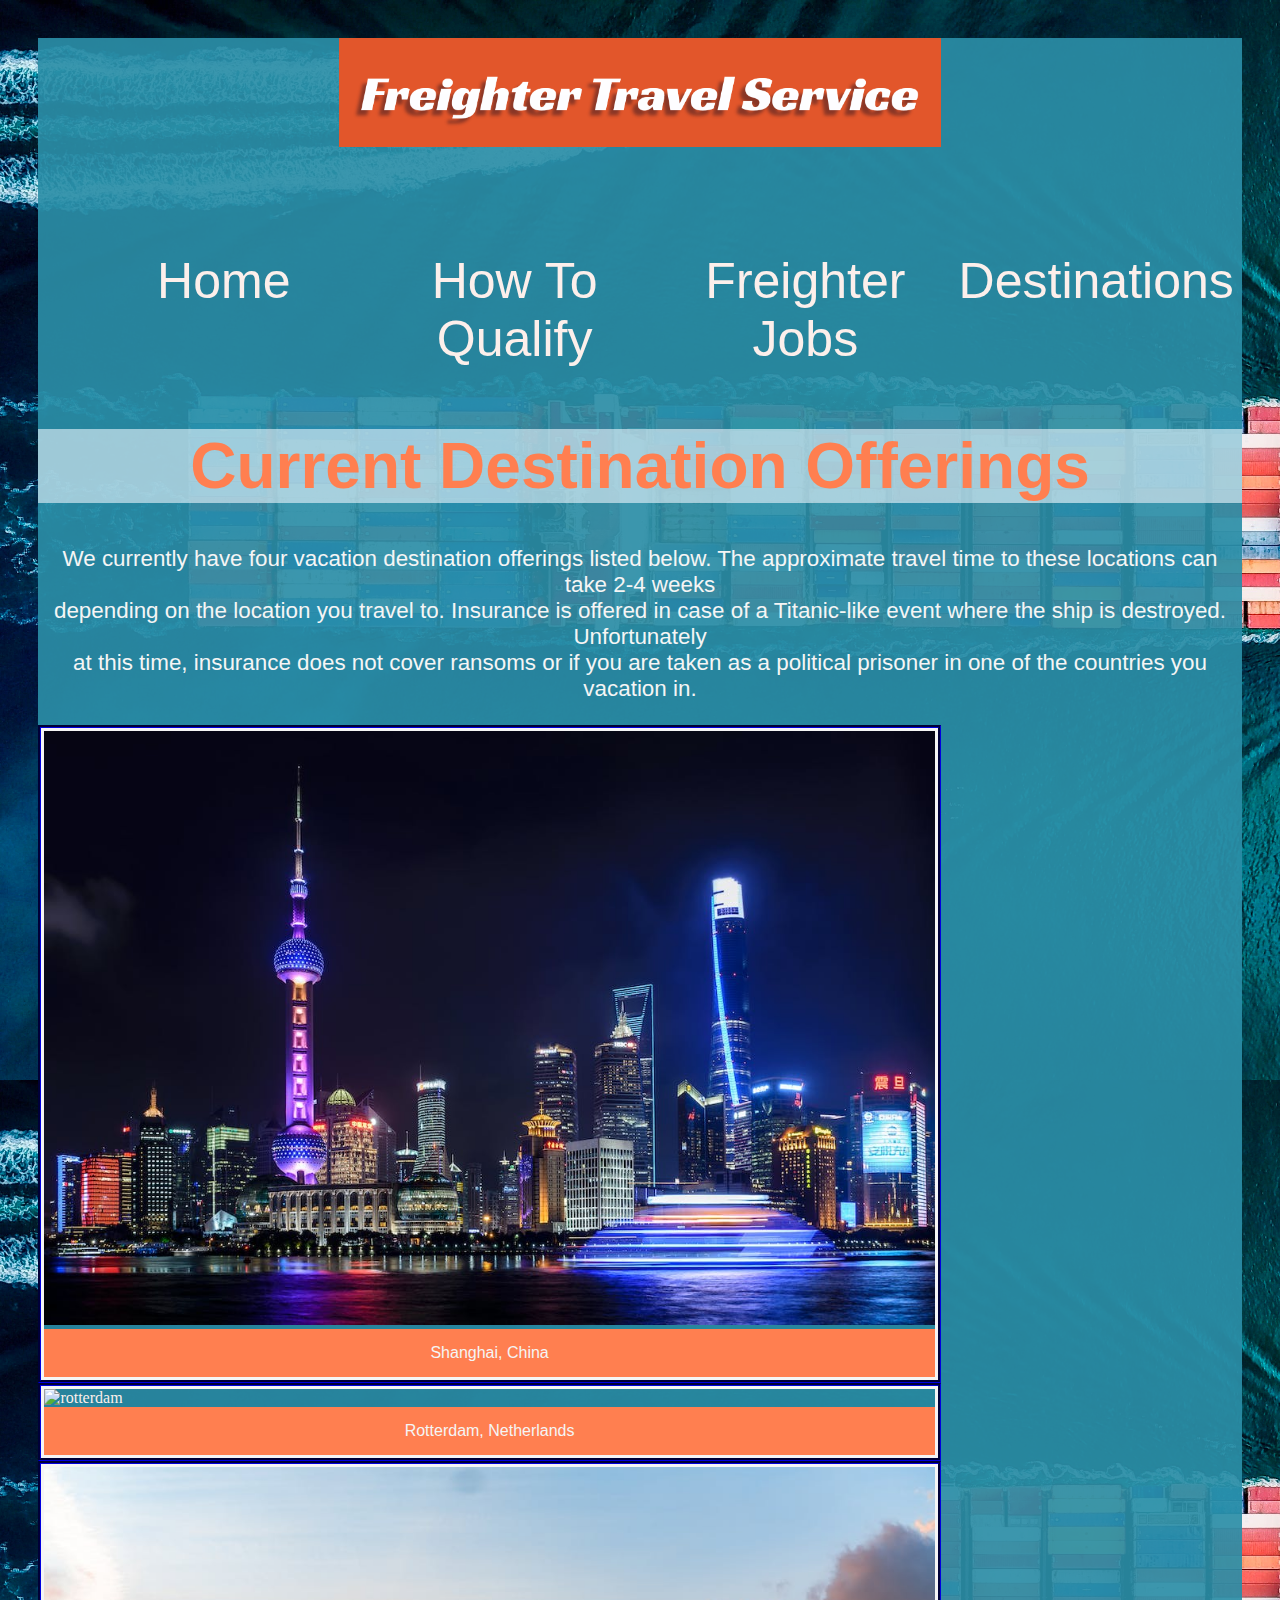
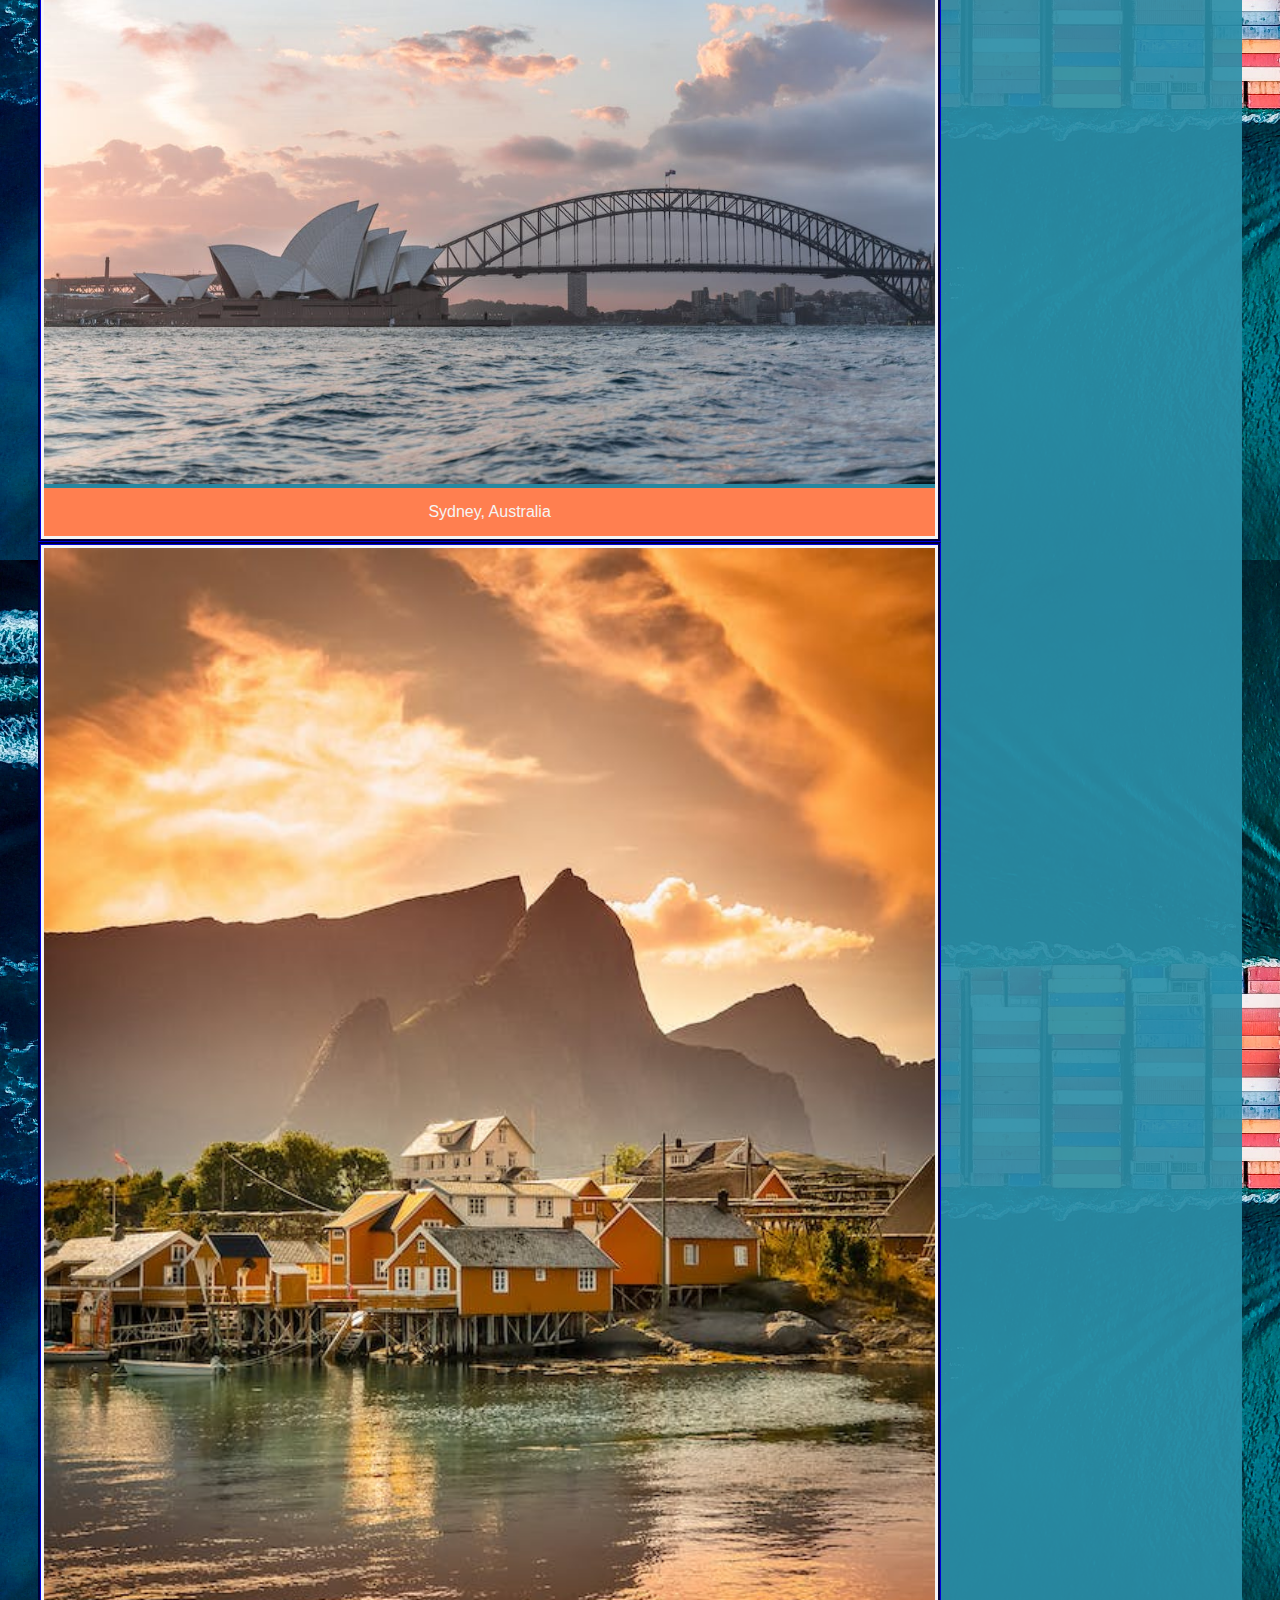
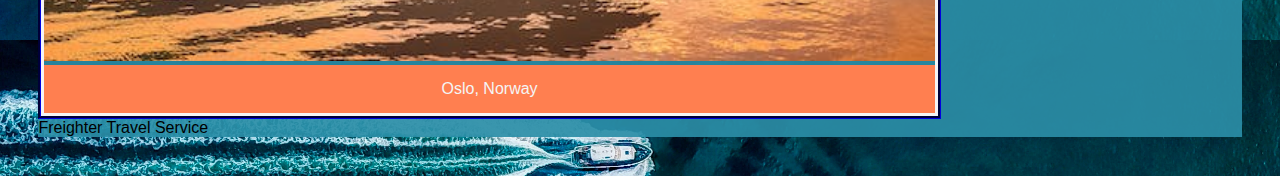
==== Destinations.html @ 9d5e1118 "Add files via upload" ====
<!DOCTYPE html>
<html lang="en">
<head>
<!--
CIS 162
Project 2-2
Author: Matthew Fernadez
Date: 12/2/22
Filename: Destinations.html
-->

<meta charset="utf-8">
<title>Frieghter Travel Service</title>
<link href="Project_stylesheet.css" rel="stylesheet">
<link href="Grid.css" rel="stylesheet">
</head>

<body>
    <header> <img src="Logo_3.png" alt="freighter travel services">  </header>
        <nav>
            <ul>
                <li><a href="index.html">Home</a></li>
                <li><a href="Qualify.html">How To Qualify</a></li>
                <li><a href="Freighter_jobs.html">Freighter Jobs</a></li>
                <li><a href="Destinations.html">Destinations</a></li>
         </ul>
    
        </nav>
        <section>
            <article>
<h1>Current Destination Offerings</h1>
        
<div class="description">
    <p>We currently have four vacation destination offerings listed below. The approximate travel time to these locations can take 2-4 weeks<br>
    depending on the location you travel to. Insurance is offered in case of a Titanic-like event where the ship is destroyed. Unfortunately <br>
    at this time, insurance does not cover ransoms or if you are taken as a political prisoner in one of the countries you vacation in.</p>
    
  </div>



        <div class="destinations">
            <div class="gallery">
              <a target="_blank" href="shanghai.jpeg">
                <img src="shanghai.jpeg" alt="shanghai" width="700" height="400">
              </a>
              <div class="desc">Shanghai, China</div>
            </div>
          </div>
          
          
          <div class="destinations">
            <div class="gallery">
              <a target="_blank" href="rotterdam.jpeg">
                <img src="rotterdam.jpeg" alt="rotterdam" width="600" height="400">
              </a>
              <div class="desc">Rotterdam, Netherlands</div>
            </div>
          </div>
          
          <div class="destinations">
            <div class="gallery">
              <a target="_blank" href="australia.jpeg">
                <img src="australia.jpeg" alt="australia" width="600" height="400">
              </a>
              <div class="desc">Sydney, Australia</div>
            </div>
          </div>
          
          <div class="destinations">
            <div class="gallery">
              <a target="_blank" href="norway.jpeg">
                <img src="norway.jpeg" alt="norway" width="600" height="400">
              </a>
              <div class="desc">Oslo, Norway</div>
            </div>
          </div>
          
          <div class="clearfix"></div>
        </article>
        </section>
         
   <br>
   <footer>Freighter Travel Service</footer>
       
</body>    
</html>
---- Project_stylesheet.css ----
@charset "utf-8";


body > header > img {
    display: grid;
  margin-left: auto;
  margin-right: auto;
  width: 50%;
  background-color: rgb(226, 86, 43);
}

body > nav > ul > li {
    display:inline-block;
    text-align: center;
    float: left;
    width: 25%;
    margin-left: auto;
    margin-right: auto;
font-family:'Lucida Sans', 'Lucida Sans Regular', 'Lucida Grande', 'Lucida Sans Unicode', Geneva, Verdana, sans-serif;
    font-size: 50px;
   }


   

Section > article > h1 {
    font-size: 4em;
    font-family:'Gill Sans', 'Gill Sans MT', Calibri, 'Trebuchet MS', sans-serif;
    color: coral;
    text-align: center;
    background-color: rgba(240, 248, 255, 0.596);
}


nav > ul > li > a:hover, nav > ul > li > a:active {
    background-color: rgb(240, 120, 73);
    }

a {
    color: rgb(252, 239, 235);
    text-decoration: none;
        
}

html {
    background-image: url(Cargo_ship2.jpg);
}

body {
    background-color: rgba(42, 142, 167, 0.918);
    margin:3%;
    }


body > section > article > p {
    font-size: 2em;
    font-family: 'Lucida Sans', 'Lucida Sans Regular', 'Lucida Grande', 'Lucida Sans Unicode', Geneva, Verdana, sans-serif;
    color:whitesmoke;
    text-align: center;
}



/* Qualify Page */
footer {
    font-family: 'Franklin Gothic Medium', 'Arial Narrow', Arial, sans-serif;
}


div.qualify > h1 {
    text-align: center
}

div.qualify > section > article > p {
    
    clear: right;
    float:none;
    text-align: center;
    color: whitesmoke;
    font-family: 'Gill Sans', 'Gill Sans MT', Calibri, 'Trebuchet MS', sans-serif;
    font-size: 1.7em ;
    
}


form {
    
    font-size:1.7em;
    color: coral;
    font-family:fantasy;
    float:left;
    border-style:solid;
    background-color:rgba(0, 0, 139, 0.24);
   
    }
input {
    background-color:lightcoral ;
    color:whitesmoke;
    font-family: Cambria, Cochin, Georgia, Times, 'Times New Roman', serif;
    
}

 /*Destinations Page*/


 div.gallery {
   border: 3px solid whitesmoke;
 }
 
 div.gallery:hover {
   border: 2px solid coral;
 }
 
 div.gallery img {
   width: 100%;
   height: auto;
   
 }
 
 div.desc {
   padding: 15px;
   text-align: center;
   background-color: coral;
   color: whitesmoke;
   font-family: 'Lucida Sans', 'Lucida Sans Regular', 'Lucida Grande', 'Lucida Sans Unicode', Geneva, Verdana, sans-serif;
   
 }
 
 * {
   box-sizing: border-box;
 }
 
 .destinations {
   
   width: 75%;
   border-style: groove;
   border-color: darkblue;
 }
 
 @media only screen and (max-width: 700px) {
   .destinations {
     width: 49.99999%;
     margin: 6px 0;

   }
 }
 
 @media only screen and (max-width: 500px) {
   .destinations {
     width: 100%;
   }
 }
 
 .clearfix:after {
   content: "";
   display: table;
   clear: both;
 }


.description {
    color: whitesmoke;
    float: none;
    text-align: center;
    font-family: 'Lucida Sans', 'Lucida Sans Regular', 'Lucida Grande', 'Lucida Sans Unicode', Geneva, Verdana, sans-serif;
    font-size: 1.4em;
}

/*Jobs*/

section > article > ul > li {
    color: whitesmoke;
    font-family: 'Gill Sans', 'Gill Sans MT', Calibri, 'Trebuchet MS', sans-serif;
    font-size: 3.0em;
    text-decoration: underline;
    list-style:none;
    
}

section > article > ul > p {
    color: rgb(236, 236, 236);
    font-size: 2.0em;
   
}
.job {
    color: rgb(216, 212, 212);
    font-size: 1.5em;
}
---- Grid.css ----
@charset "utf-8";

body {
    display: grid;
    grid-template-rows: 3fr 2fr;
    grid-column-gap: 5px;
}


body > header {
    display: grid;
    grid-row: 1;
    grid-column: 1/-1;
}

body > nav > ul > li { 
    display: grid;
    grid-row: 3;
    grid-column: 1/-1;
   
}

body > section {
    grid-row: 4;
    width: auto;
}

footer { 
    grid-row: 5;
}
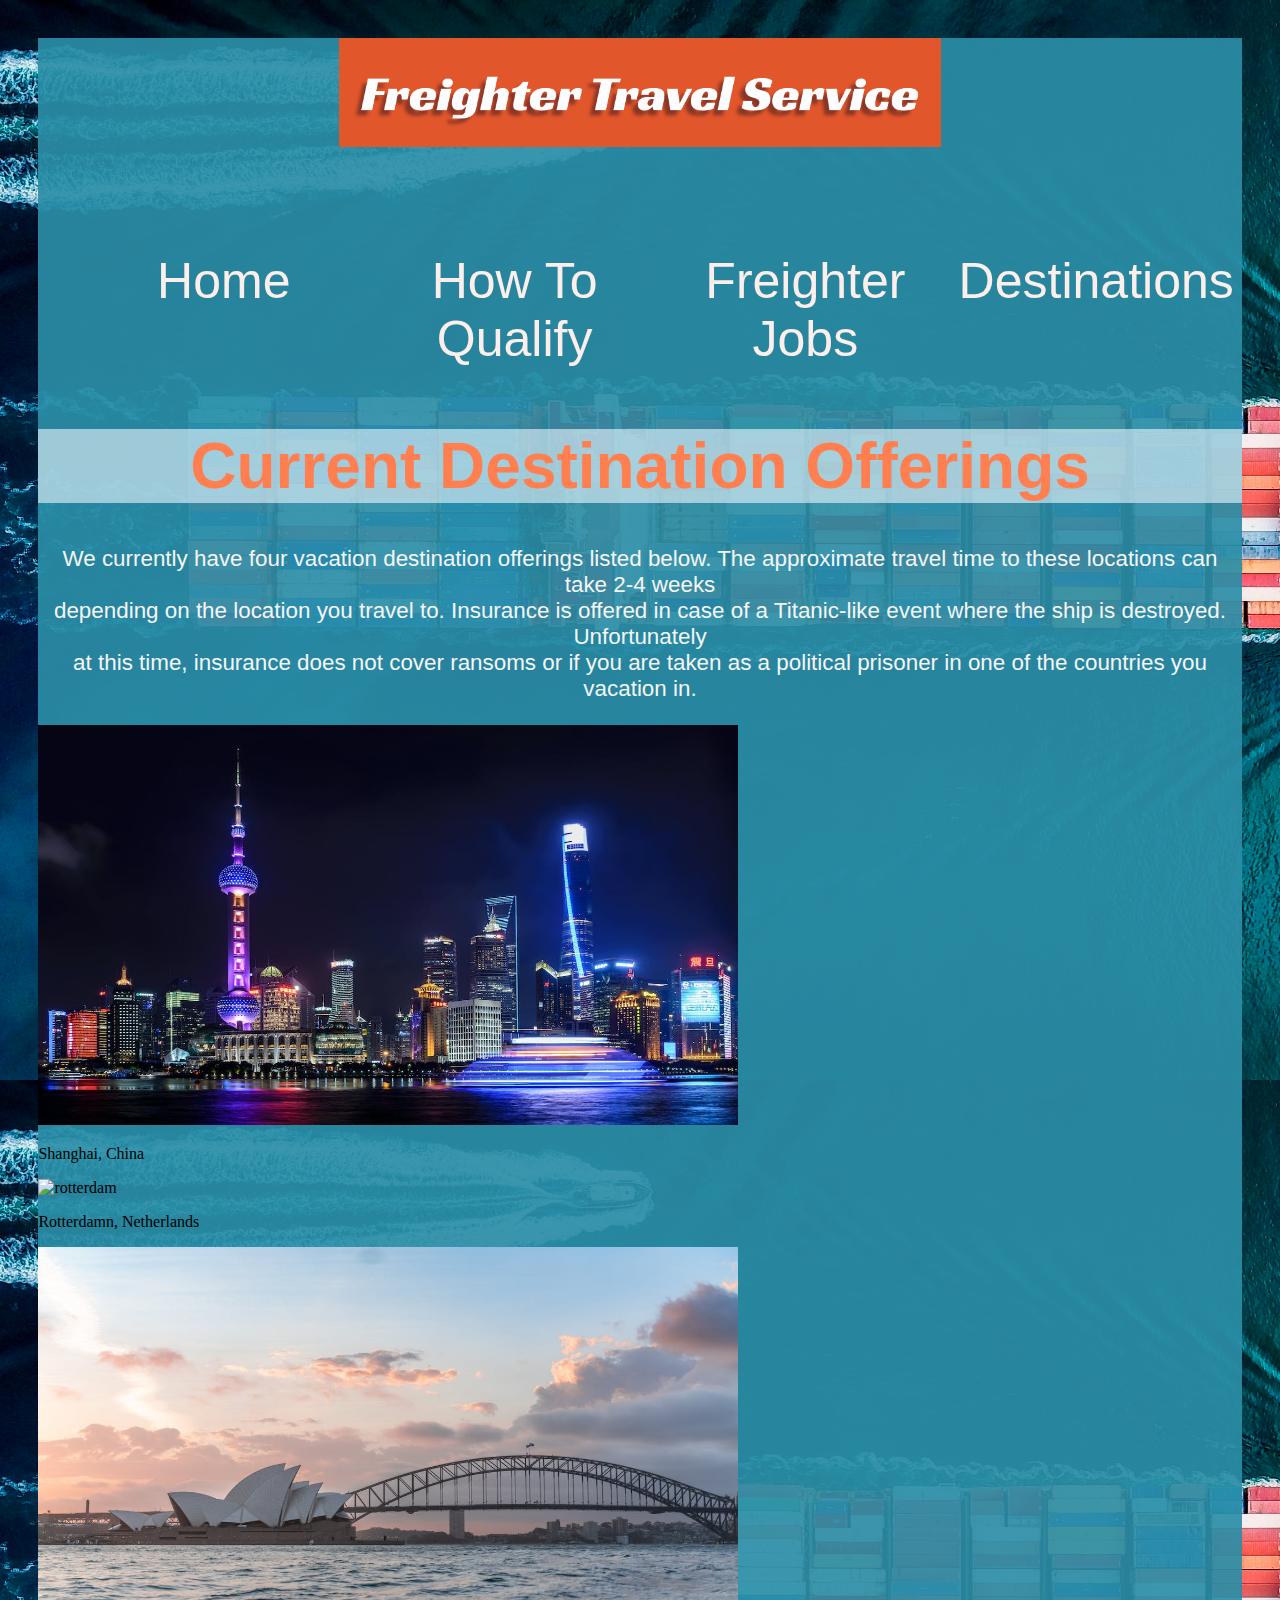
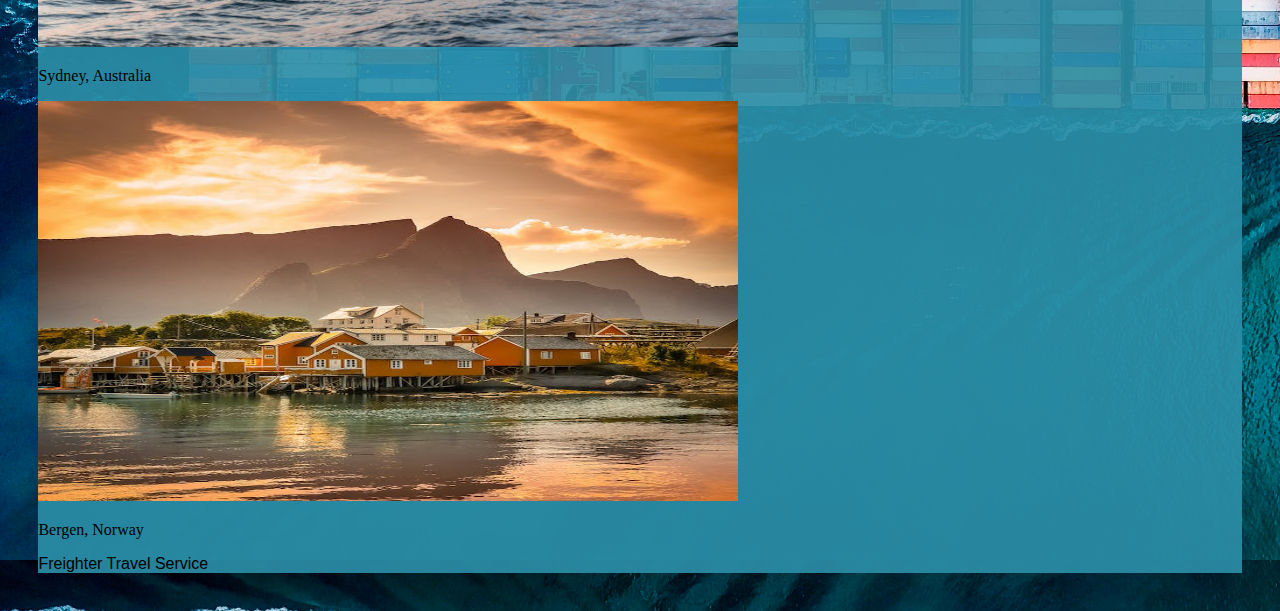
==== commit ae51faa0: "Add files via upload" ====
--- a/Destinations.html
+++ b/Destinations.html
@@ -11,6 +11,8 @@
 
 <meta charset="utf-8">
 <title>Frieghter Travel Service</title>
+<link href="https://cdn.jsdelivr.net/npm/bootstrap@5.2.3/dist/css/bootstrap.min.css" rel="stylesheet" integrity="sha384-rbsA2VBKQhggwzxH7pPCaAqO46MgnOM80zW1RWuH61DGLwZJEdK2Kadq2F9CUG65" crossorigin="anonymous">
+<script src="https://cdn.jsdelivr.net/npm/bootstrap@5.2.3/dist/js/bootstrap.bundle.min.js" integrity="sha384-kenU1KFdBIe4zVF0s0G1M5b4hcpxyD9F7jL+jjXkk+Q2h455rYXK/7HAuoJl+0I4" crossorigin="anonymous"></script>
 <link href="Project_stylesheet.css" rel="stylesheet">
 <link href="Grid.css" rel="stylesheet">
 </head>
@@ -38,45 +40,43 @@
   </div>
 
 
+ <div class="card" style="width: 15rem;">
+  
+        <img src="shanghai.jpeg" alt="shanghai" width="700" height="400">
+    <div class="card-body">
+      <p class="card-text">Shanghai, China</p>
+    </div>
+  </div>
 
-        <div class="destinations">
-            <div class="gallery">
-              <a target="_blank" href="shanghai.jpeg">
-                <img src="shanghai.jpeg" alt="shanghai" width="700" height="400">
-              </a>
-              <div class="desc">Shanghai, China</div>
-            </div>
-          </div>
-          
-          
-          <div class="destinations">
-            <div class="gallery">
-              <a target="_blank" href="rotterdam.jpeg">
-                <img src="rotterdam.jpeg" alt="rotterdam" width="600" height="400">
-              </a>
-              <div class="desc">Rotterdam, Netherlands</div>
-            </div>
-          </div>
-          
-          <div class="destinations">
-            <div class="gallery">
-              <a target="_blank" href="australia.jpeg">
-                <img src="australia.jpeg" alt="australia" width="600" height="400">
-              </a>
-              <div class="desc">Sydney, Australia</div>
-            </div>
-          </div>
-          
-          <div class="destinations">
-            <div class="gallery">
-              <a target="_blank" href="norway.jpeg">
-                <img src="norway.jpeg" alt="norway" width="600" height="400">
-              </a>
-              <div class="desc">Oslo, Norway</div>
-            </div>
-          </div>
-          
-          <div class="clearfix"></div>
+
+<div class="card" style="width:15rem;">
+    
+        <img src="rotterdam.jpeg" alt="rotterdam" width="700" height="400">
+      <div class="card-body">
+      <p class="card-text">Rotterdamn, Netherlands</p>
+    </div>
+  </div>
+
+  <div class="card" style="width: 15rem;">
+   
+    <img src="australia.jpeg" alt="australia" width="700" height="400">
+      <div class="card-body">
+      <p class="card-text">Sydney, Australia</p>
+    </div>
+  </div>
+
+
+
+  <div class="card" style="width: 15rem;">
+    
+    <img src="norway.jpeg" alt="norway" width="700" height="400">
+     <div class="card-body">
+      <p class="card-text">Bergen, Norway</p>
+    </div>
+  </div>
+
+
+  
         </article>
         </section>
          
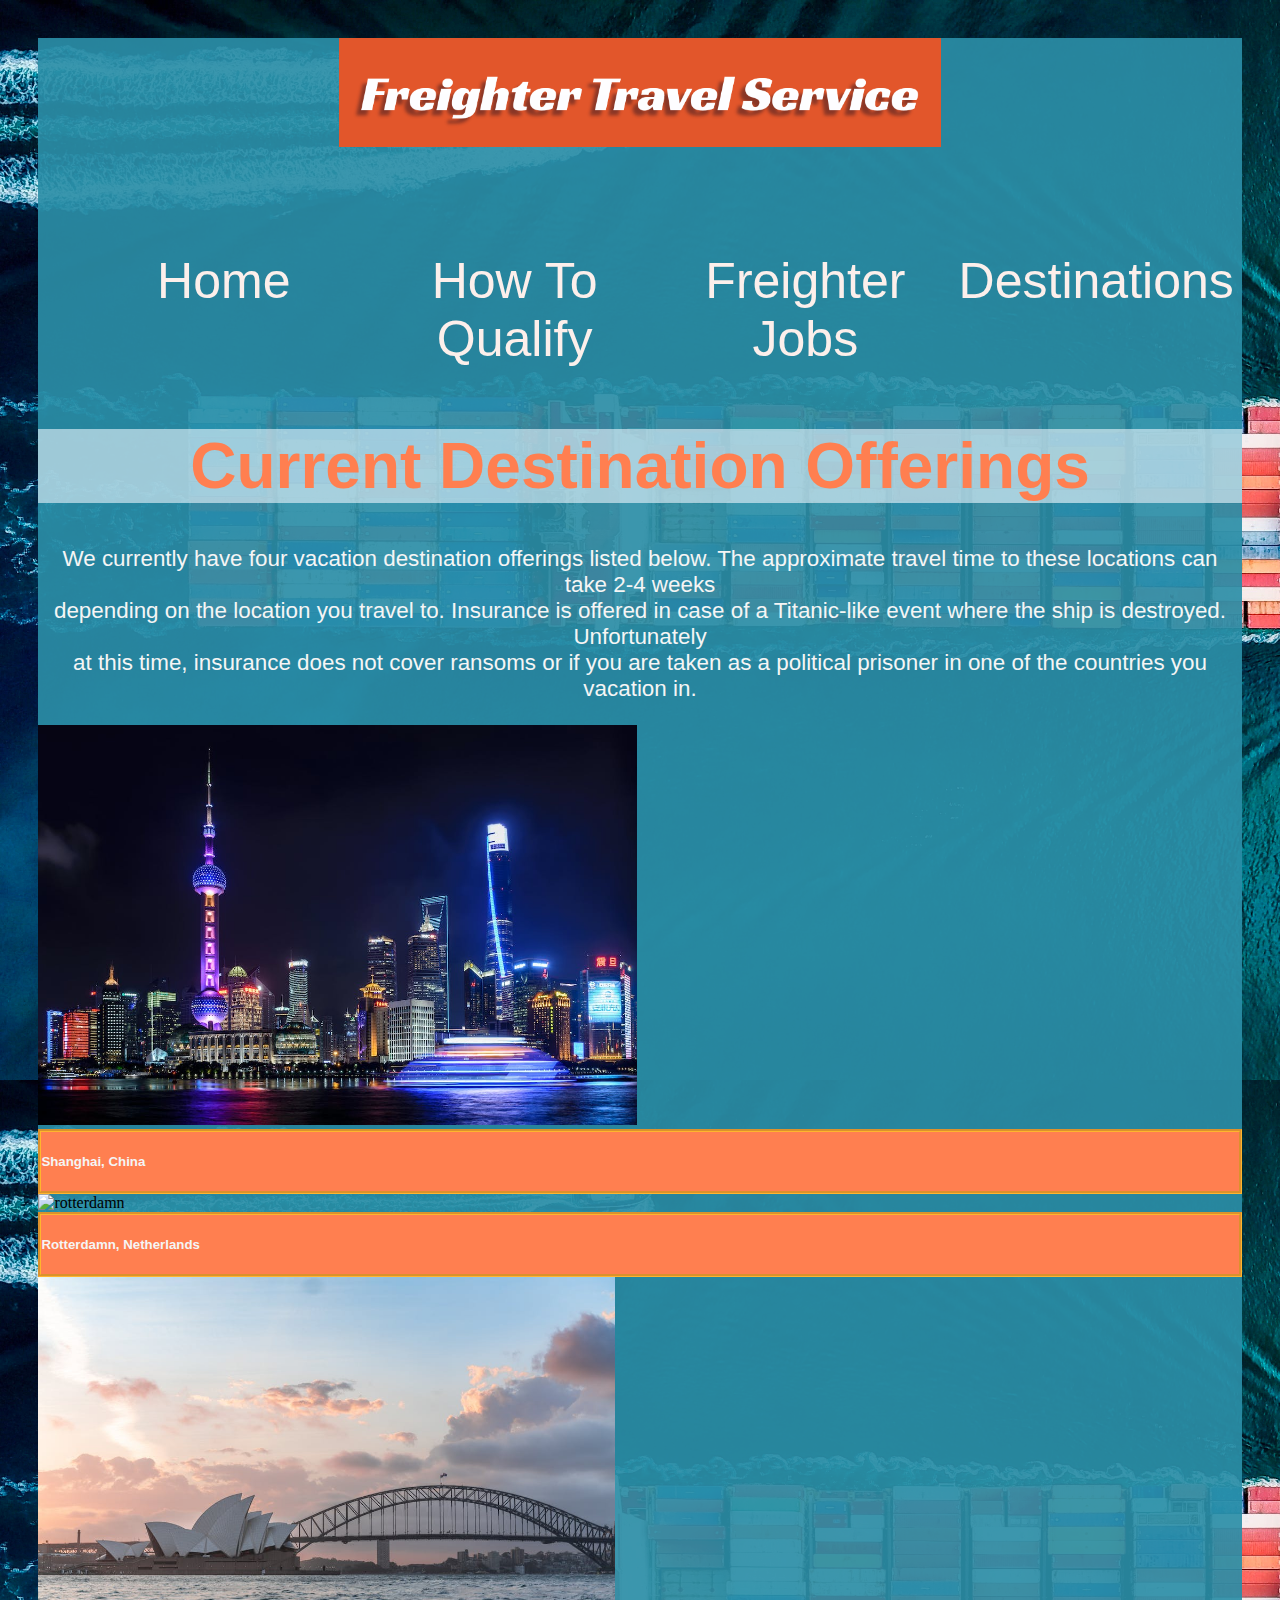
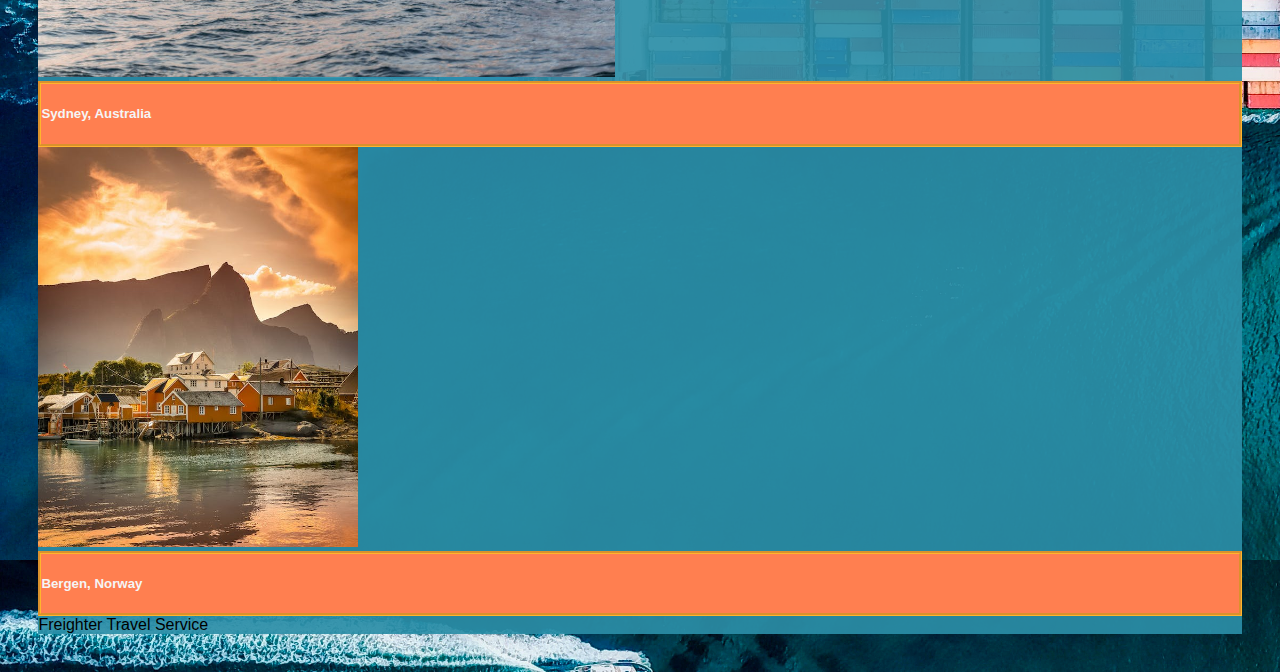
==== commit ef5d5458: "Add files via upload" ====
--- a/Destinations.html
+++ b/Destinations.html
@@ -5,7 +5,7 @@
 CIS 162
 Project 2-2
 Author: Matthew Fernadez
-Date: 12/2/22
+Date: 12/16/22
 Filename: Destinations.html
 -->
 
@@ -38,43 +38,39 @@
     at this time, insurance does not cover ransoms or if you are taken as a political prisoner in one of the countries you vacation in.</p>
     
   </div>
-
-
- <div class="card" style="width: 15rem;">
-  
-        <img src="shanghai.jpeg" alt="shanghai" width="700" height="400">
-    <div class="card-body">
-      <p class="card-text">Shanghai, China</p>
+  <div class="card-group">
+    <div class="card">
+      <img src="shanghai.jpeg" class="card-img-top" alt="shanghai" height="400">
+      <div class="card-body">
+        <h5 class="card-title">Shanghai, China</h5>
+       
+      </div>
+    </div>
+    <div class="card">
+      <img src="rotterdam.jpeg" class="card-img-top" alt="rotterdamn" height="400">
+      <div class="card-body">
+        <h5 class="card-title">Rotterdamn, Netherlands</h5>
+       
+       
+      </div>
+    </div>
+    <div class="card">
+      <img src="australia.jpeg" class="card-img-top" alt="australia" height="400">
+      <div class="card-body">
+        <h5 class="card-title">Sydney, Australia</h5>
+        
+       
+      </div>
+    </div>
+    <div class="card">
+      <img src="norway.jpeg" class="card-img-top" alt="norway" height="400">
+      <div class="card-body">
+        <h5 class="card-title">Bergen, Norway</h5>
+        
+       
+      </div>
     </div>
   </div>
-
-
-<div class="card" style="width:15rem;">
-    
-        <img src="rotterdam.jpeg" alt="rotterdam" width="700" height="400">
-      <div class="card-body">
-      <p class="card-text">Rotterdamn, Netherlands</p>
-    </div>
-  </div>
-
-  <div class="card" style="width: 15rem;">
-   
-    <img src="australia.jpeg" alt="australia" width="700" height="400">
-      <div class="card-body">
-      <p class="card-text">Sydney, Australia</p>
-    </div>
-  </div>
-
-
-
-  <div class="card" style="width: 15rem;">
-    
-    <img src="norway.jpeg" alt="norway" width="700" height="400">
-     <div class="card-body">
-      <p class="card-text">Bergen, Norway</p>
-    </div>
-  </div>
-
 
   
         </article>
--- a/Project_stylesheet.css
+++ b/Project_stylesheet.css
@@ -102,6 +102,13 @@
 
  /*Destinations Page*/
 
+ .card-body {
+ background-color: coral;
+ color: whitesmoke;
+ font-family: 'Franklin Gothic Medium', 'Arial Narrow', Arial, sans-serif;
+ border-style: groove;
+ border-color:rgba(255, 255, 0, 0.425);
+ }
 
  div.gallery {
    border: 3px solid whitesmoke;
@@ -168,21 +175,20 @@
 
 /*Jobs*/
 
-section > article > ul > li {
-    color: whitesmoke;
-    font-family: 'Gill Sans', 'Gill Sans MT', Calibri, 'Trebuchet MS', sans-serif;
-    font-size: 3.0em;
-    text-decoration: underline;
-    list-style:none;
-    
+.accordion {
+ font-size: 0.9em;
+ font-family: 'Lucida Sans', 'Lucida Sans Regular', 'Lucida Grande', 'Lucida Sans Unicode', Geneva, Verdana, sans-serif;
+ 
 }
 
-section > article > ul > p {
-    color: rgb(236, 236, 236);
-    font-size: 2.0em;
-   
+.accordion-body {
+  background-color:  rgba(42, 142, 167, 0.918);
+  color: whitesmoke;
 }
-.job {
-    color: rgb(216, 212, 212);
-    font-size: 1.5em;
+
+.accordion-button {
+  background-color:coral;
+  color: whitesmoke;
+  font-family: 'Franklin Gothic Medium', 'Arial Narrow', Arial, sans-serif;
 }
+
